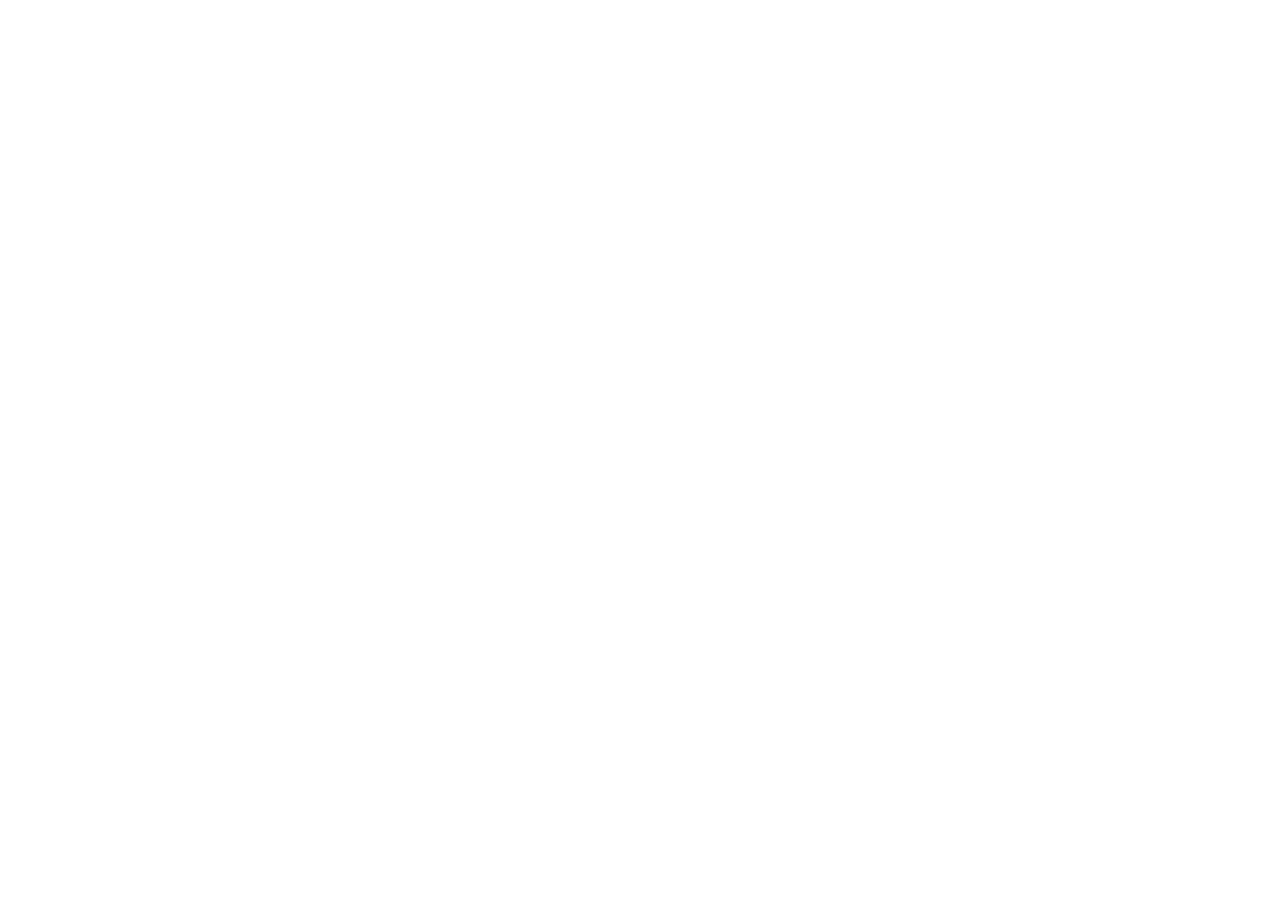
==== index.html @ 6da9d318 "Update index.html" ====
<!DOCTYPE html>
<html lang="en">
<head>
    <meta charset="UTF-8">
    <meta name="viewport" content="width=device-width, initial-scale=1.0">
    <title>STACK OVERFLOW</title>
    <link rel="stylesheet" href="style.css">
</head>
<body>
    <nav>
        <div class="navbar"></div>
        <div class="navbar"></div>
        <div class="navbar"></div>
    </nav>
   <link rel="stylesheet" href="script.js"> 
</body>
</html>
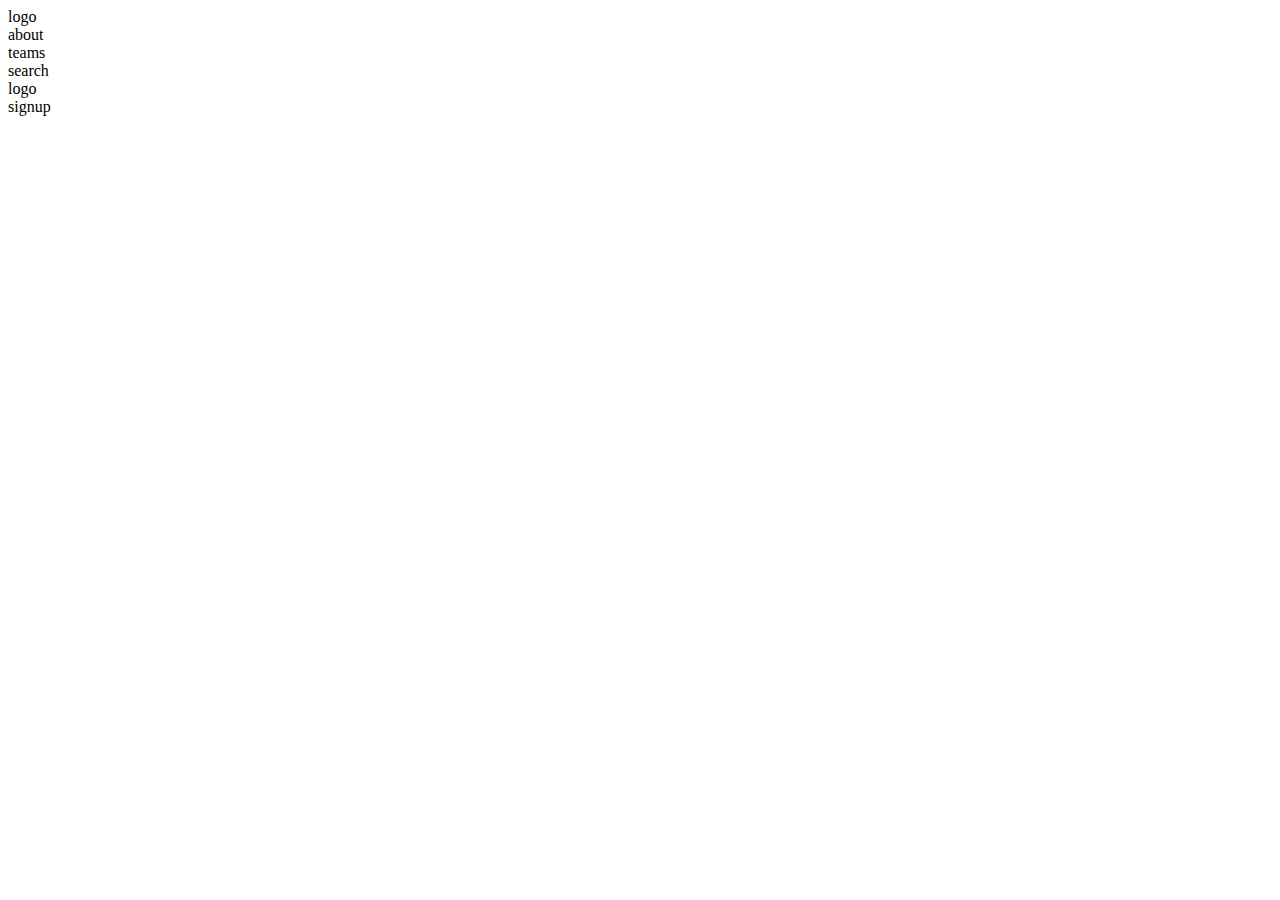
==== commit 5fcad803: "Update index.html" ====
--- a/index.html
+++ b/index.html
@@ -7,10 +7,17 @@
     <link rel="stylesheet" href="style.css">
 </head>
 <body>
-    <nav>
-        <div class="navbar"></div>
-        <div class="navbar"></div>
-        <div class="navbar"></div>
+    <nav id="hero">
+        <div class="navbar">
+            <div class="hamburger"></div>
+            <div class="logo">logo</div>
+            <div class="about">about</div>
+            <div class="teams">teams</div>
+            <div class="search ">search</div>
+            <div class="login">logo</div>
+            <div class="signup">signup</div>
+        </div>
+        
     </nav>
    <link rel="stylesheet" href="script.js"> 
 </body>
